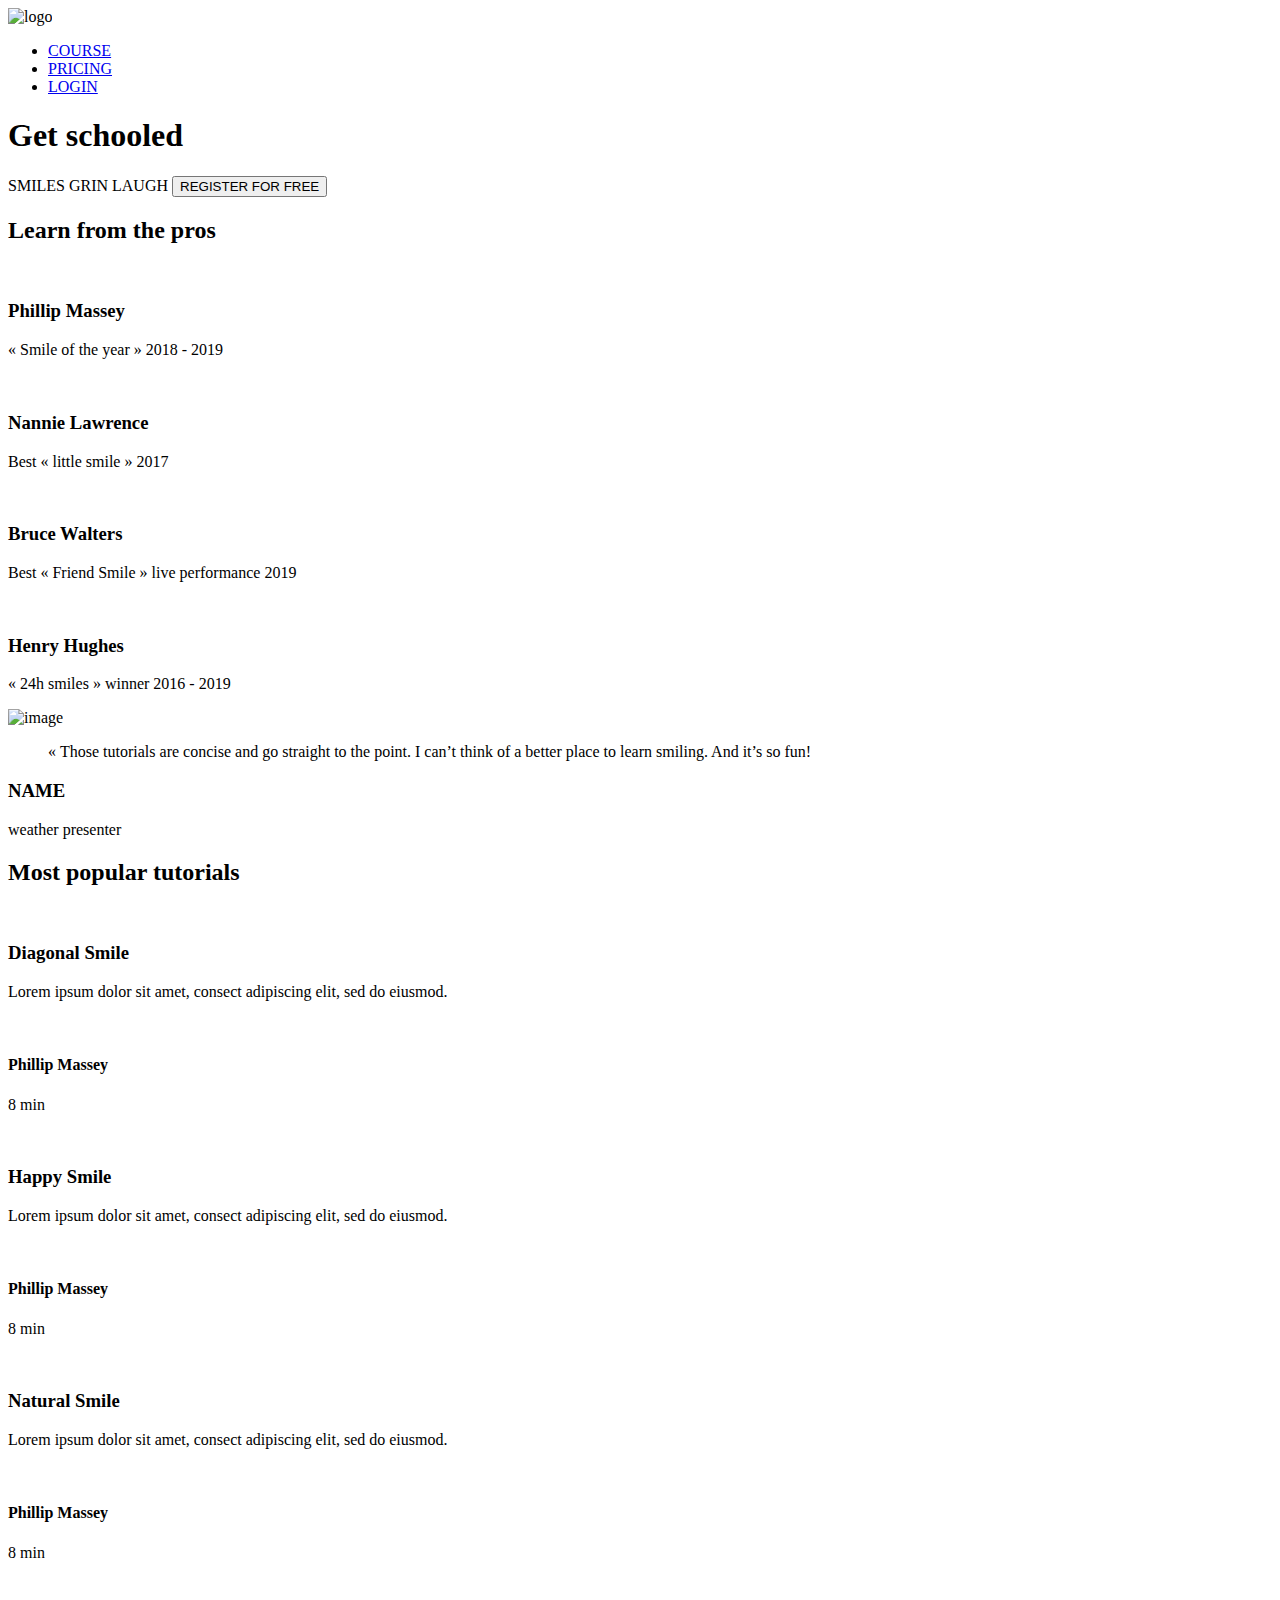
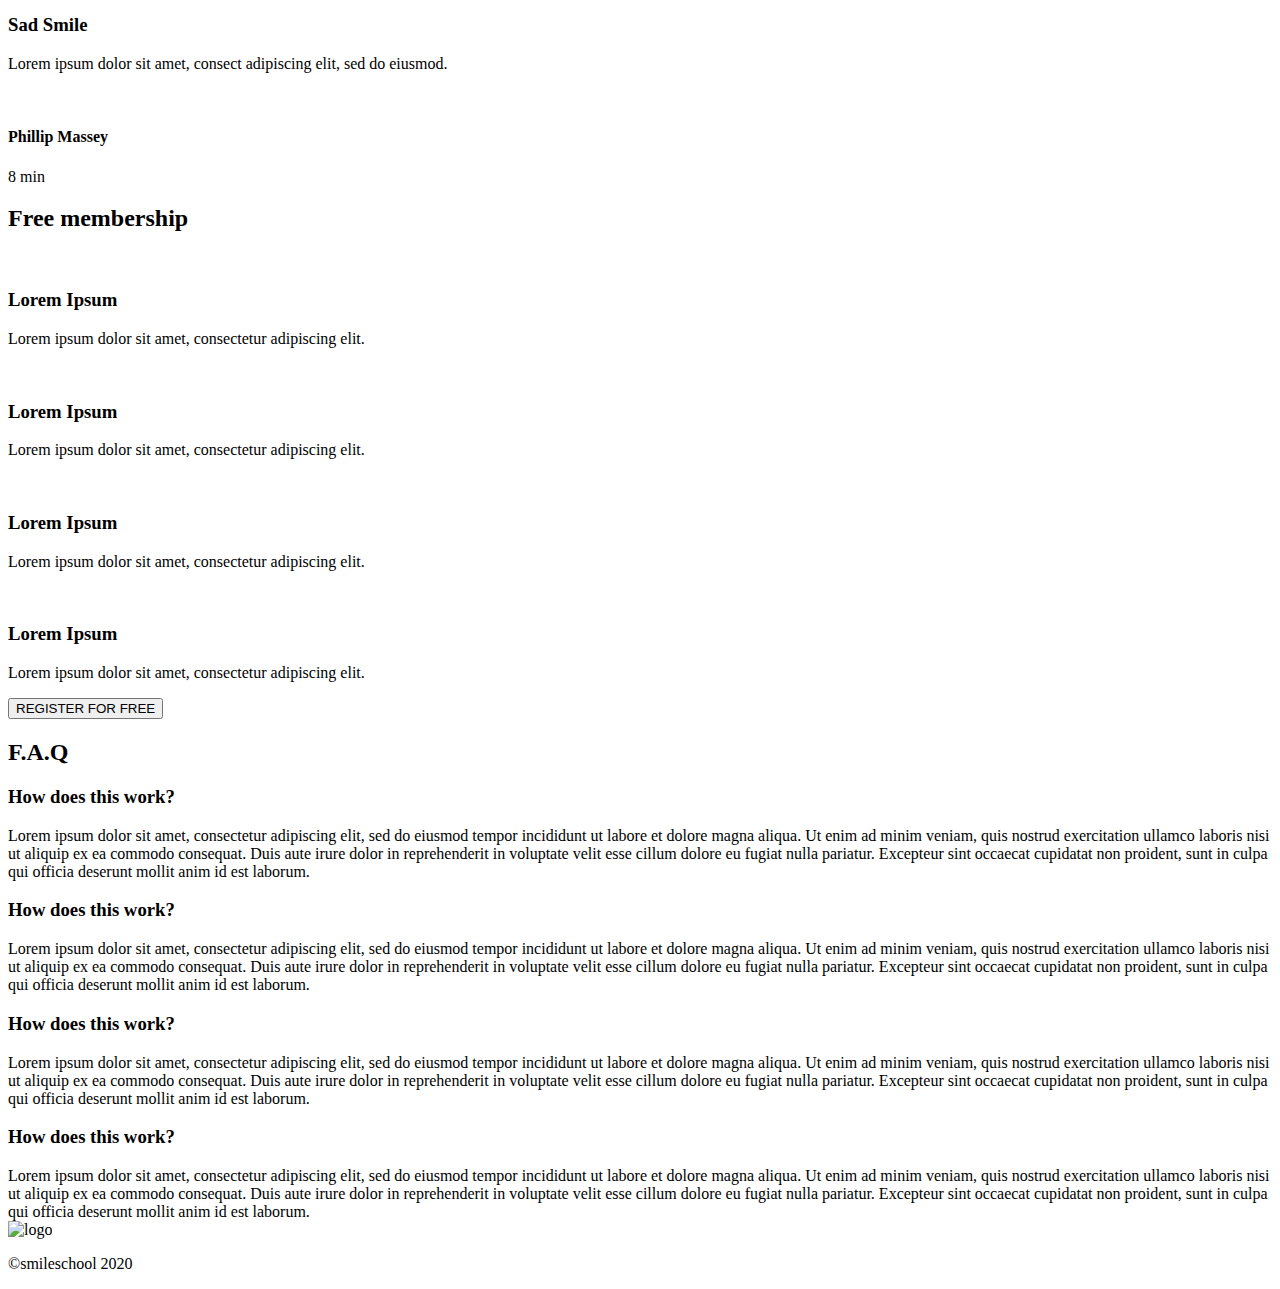
==== css_advanced/index.html @ 1ace17ad "my README.md file" ====
<!DOCTYPE html>
<html lang="en">
<head>
    <meta charset="UTF-8">
    <meta name="viewport" content="width=device-width, initial-scale=1.0">
    <script src="https://kit.fontawesome.com/4a2b055604.js" crossorigin="anonymous"></script>
    <title>Document</title>
</head>
<body>
    <header>
        <nav>
            <img src="https://fakeimg.pl/250x250?text=Sample+Logo" alt="logo">
          
            <ul>
                <li><a href="#">COURSE</a></li>
                <li><a href="#">PRICING</a></li>
                <li><a href="#">LOGIN</a></li>
            </ul>
        </nav>
        
    </header>
    <main>
        <section>
            <div>
                <h1>Get schooled</h1>
                <span>SMILES</span>
                <span>GRIN</span>
                <span>LAUGH</span>
                <button>REGISTER FOR FREE</button>
            </div>
            <div>
                <h2>Learn from the pros</h2>
                <div>
                    <div>
                        <img src="./images/1 (3).png" alt="">
                        <h3>Phillip Massey</h3>
                        <p>« Smile of the year » 2018 - 2019</p>
                    </div>
                    <div>
                        <img src="./images/6.png" alt="">
                        <h3>Nannie Lawrence</h3>
                        <p>Best « little smile » 2017</p>
                    </div>
                    <div>
                        <img src="./images/7.png" alt="">
                        <h3>Bruce Walters</h3>
                        <p>Best « Friend Smile » live performance 2019</p>
                    </div>
                    <div>
                        <img src="./images/8.png" alt="">
                        <h3>Henry Hughes</h3>
                        <p>« 24h smiles » winner 2016 - 2019</p>
                    </div>
                </div>
            </div>
        </section>
        <section>
            <div>
                <img src="./images/Bitmap.png" alt="image">
            </div>
            <div>
                <blockquote>« Those tutorials are concise and go straight to the point. I can’t think of a better place to learn smiling. And it’s so fun!</blockquote>
                <h3>NAME</h3>
                <P>weather presenter</P>
            </div>
        </section>
        <section>
            <h2>Most popular tutorials</h2>
            <div>
                <img src="./images/Bitmap (1).png" alt="">
                <h3>Diagonal Smile</h3>
                <p>Lorem ipsum dolor sit amet, consect adipiscing elit, sed do eiusmod.</p>
                <div>
                    <img src="./images/1 (3).png" alt="">
                    <h4>Phillip Massey</h4>
                </div>
                <div>
                    <div><i class="fa-solid fa-star"></i></div>
                    <div><i class="fa-solid fa-star"></i></div>
                    <div><i class="fa-solid fa-star"></i></div>
                    <div><i class="fa-solid fa-star"></i></div>
                    <div><i class="fa-solid fa-star"></i></div>
                </div>
                <p>8 min</p>
            </div>
            <div>
                <img src="./images/Bitmap (4).png" alt="">
                <h3>Happy Smile</h3>
                <p>Lorem ipsum dolor sit amet, consect adipiscing elit, sed do eiusmod.</p>
                <div>
                    <img src="./images/1 (3).png" alt="">
                    <h4>Phillip Massey</h4>
                </div>
                <div>
                    <div><i class="fa-solid fa-star"></i></div>
                    <div><i class="fa-solid fa-star"></i></div>
                    <div><i class="fa-solid fa-star"></i></div>
                    <div><i class="fa-solid fa-star"></i></div>
                    <div><i class="fa-solid fa-star"></i></div>
                </div>
                <p>8 min</p>
            </div>
            <div>
                <img src="./images/Bitmap (3).png" alt="">
                <h3>Natural Smile</h3>
                <p>Lorem ipsum dolor sit amet, consect adipiscing elit, sed do eiusmod.</p>
                <div>
                    <img src="./images/1 (3).png" alt="">
                    <h4>Phillip Massey</h4>
                </div>
                <div>
                    <div><i class="fa-solid fa-star"></i></div>
                    <div><i class="fa-solid fa-star"></i></div>
                    <div><i class="fa-solid fa-star"></i></div>
                    <div><i class="fa-solid fa-star"></i></div>
                    <div><i class="fa-solid fa-star"></i></div>
                </div>
                <p>8 min</p>
            </div>
            <div>
                <img src="./images/Bitmap (2).png" alt="">
                <h3>Sad Smile</h3>
                <p>Lorem ipsum dolor sit amet, consect adipiscing elit, sed do eiusmod.</p>
                <div>
                    <img src="./images/1 (3).png" alt="">
                    <h4>Phillip Massey</h4>
                </div>
                <div>
                    <div><i class="fa-solid fa-star"></i></div>
                    <div><i class="fa-solid fa-star"></i></div>
                    <div><i class="fa-solid fa-star"></i></div>
                    <div><i class="fa-solid fa-star"></i></div>
                    <div><i class="fa-solid fa-star"></i></div>
                </div>
                <p>8 min</p>
            </div>
        </section>
        <section>
            <h2>Free membership</h2>
            <div>
                <img src="./images/smile.svg" alt="">
                <h3>Lorem Ipsum</h3>
                <p>Lorem ipsum dolor sit amet, consectetur adipiscing elit.</p>
            </div>
            <div>
                <img src="./images/smile.svg" alt="">
                <h3>Lorem Ipsum</h3>
                <p>Lorem ipsum dolor sit amet, consectetur adipiscing elit.</p>
            </div>
            <div>
                <img src="./images/smile.svg" alt="">
                <h3>Lorem Ipsum</h3>
                <p>Lorem ipsum dolor sit amet, consectetur adipiscing elit.</p>
            </div>
            <div>
                <img src="./images/smile.svg" alt="">
                <h3>Lorem Ipsum</h3>
                <p>Lorem ipsum dolor sit amet, consectetur adipiscing elit.</p>
            </div>
            <button>REGISTER FOR FREE</button>
        </section>
        <section>
            <h2>F.A.Q</h2>
            <div>
                <div>
                    <div>
                        <h3>How does this work?</h3>
                    </div>
                    <div>
                        Lorem ipsum dolor sit amet, consectetur adipiscing elit, sed do eiusmod tempor incididunt ut labore et dolore magna aliqua. Ut enim ad minim veniam, quis nostrud exercitation ullamco laboris nisi ut aliquip ex ea commodo consequat. Duis aute irure dolor in reprehenderit in voluptate velit esse cillum dolore eu fugiat nulla pariatur. Excepteur sint occaecat cupidatat non proident, sunt in culpa qui officia deserunt mollit anim id est laborum.
                    </div>

                    <div>
                        <h3>How does this work?</h3>
                    </div>
                    <div>
                        Lorem ipsum dolor sit amet, consectetur adipiscing elit, sed do eiusmod tempor incididunt ut labore et dolore magna aliqua. Ut enim ad minim veniam, quis nostrud exercitation ullamco laboris nisi ut aliquip ex ea commodo consequat. Duis aute irure dolor in reprehenderit in voluptate velit esse cillum dolore eu fugiat nulla pariatur. Excepteur sint occaecat cupidatat non proident, sunt in culpa qui officia deserunt mollit anim id est laborum.
                    </div>
                </div>
                <div>
                    <div>
                        <h3>How does this work?</h3>
                    </div>
                    <div>
                        Lorem ipsum dolor sit amet, consectetur adipiscing elit, sed do eiusmod tempor incididunt ut labore et dolore magna aliqua. Ut enim ad minim veniam, quis nostrud exercitation ullamco laboris nisi ut aliquip ex ea commodo consequat. Duis aute irure dolor in reprehenderit in voluptate velit esse cillum dolore eu fugiat nulla pariatur. Excepteur sint occaecat cupidatat non proident, sunt in culpa qui officia deserunt mollit anim id est laborum.
                    </div>
                    <div>
                        <h3>How does this work?</h3>
                    </div>
                    <div>
                        Lorem ipsum dolor sit amet, consectetur adipiscing elit, sed do eiusmod tempor incididunt ut labore et dolore magna aliqua. Ut enim ad minim veniam, quis nostrud exercitation ullamco laboris nisi ut aliquip ex ea commodo consequat. Duis aute irure dolor in reprehenderit in voluptate velit esse cillum dolore eu fugiat nulla pariatur. Excepteur sint occaecat cupidatat non proident, sunt in culpa qui officia deserunt mollit anim id est laborum.
                    </div>
                </div>
            </div>
        </section>
    </main>
    <footer>
        <section>
            <div>
                <img src="https://fakeimg.pl/250x250?text=Sample+Logo" alt="logo">
                <div>
                    <i class="fa-brands fa-facebook"></i>
                    <i class="fa-brands fa-twitter"></i>
                    <i class="fa-brands fa-instagram"></i>
                </div>
            </div>
            <p>©smileschool 2020</p>
        </section>
    </footer>
</body>
</html>
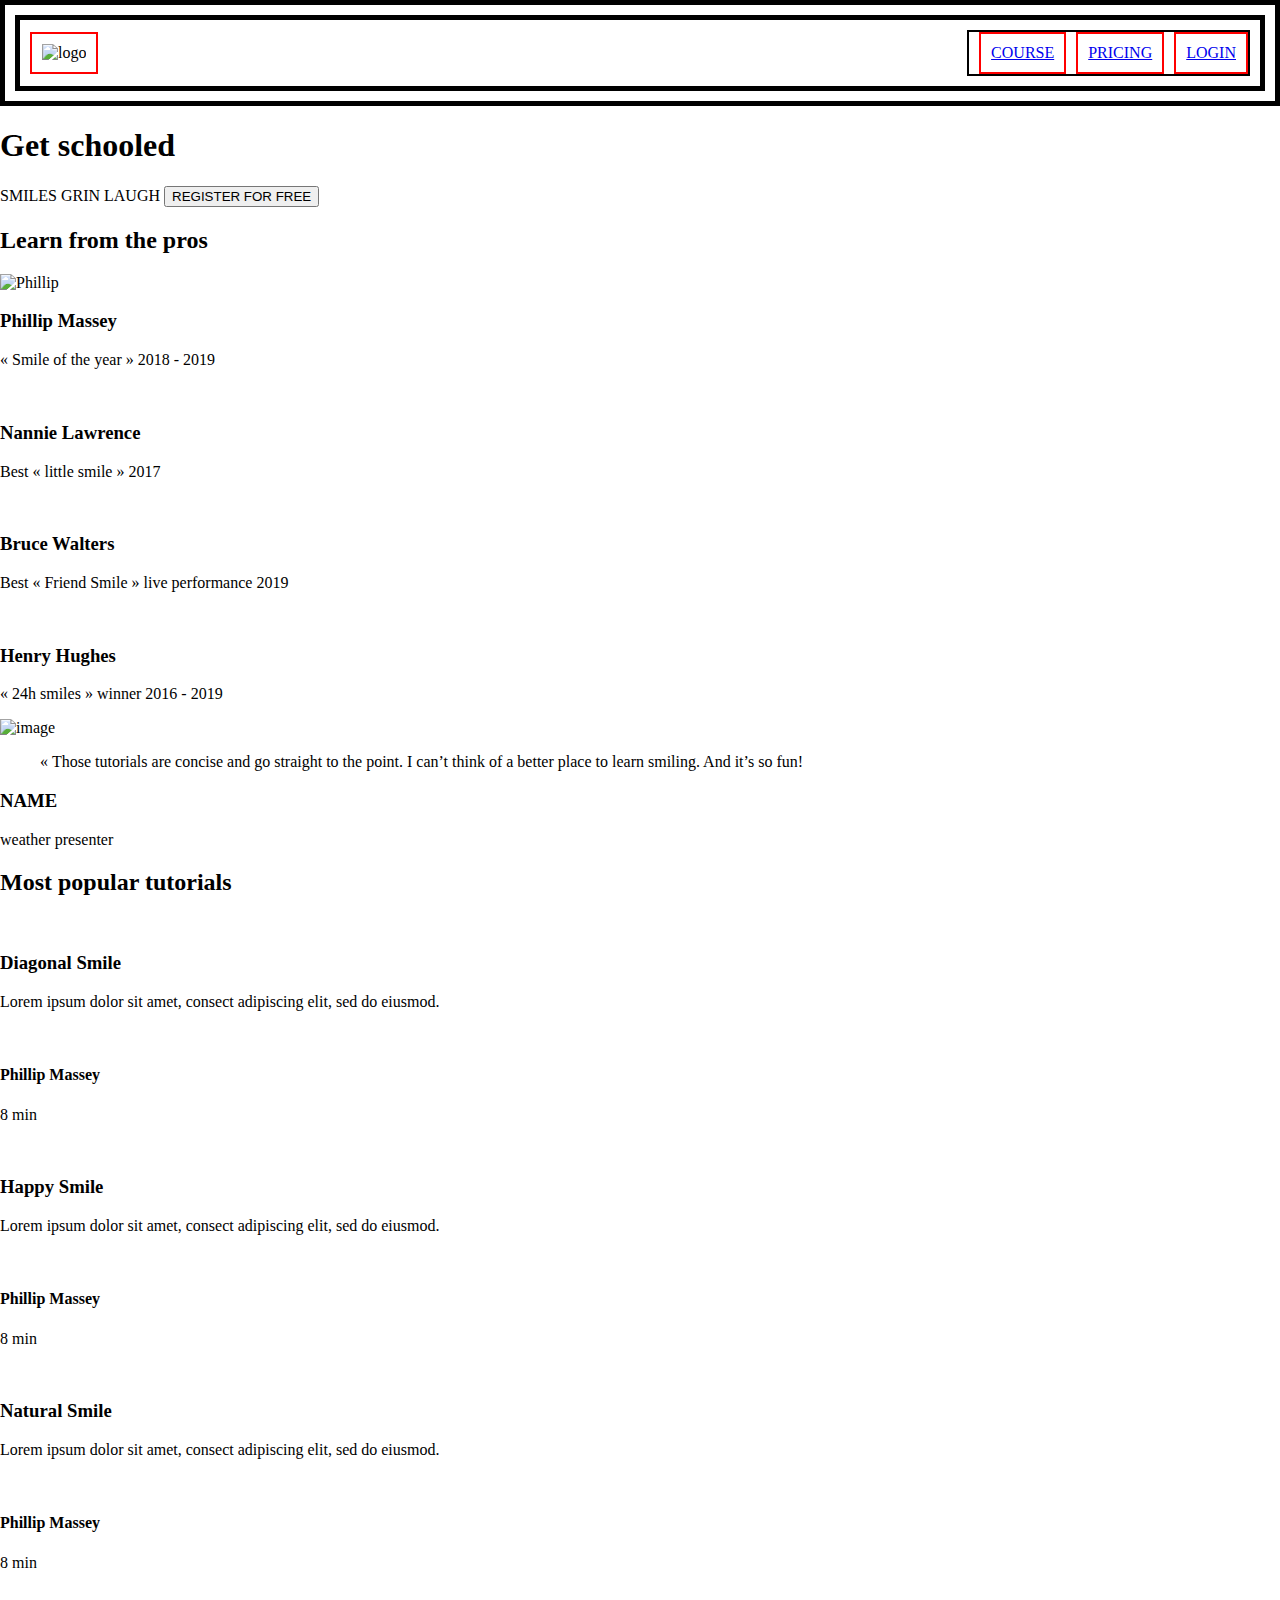
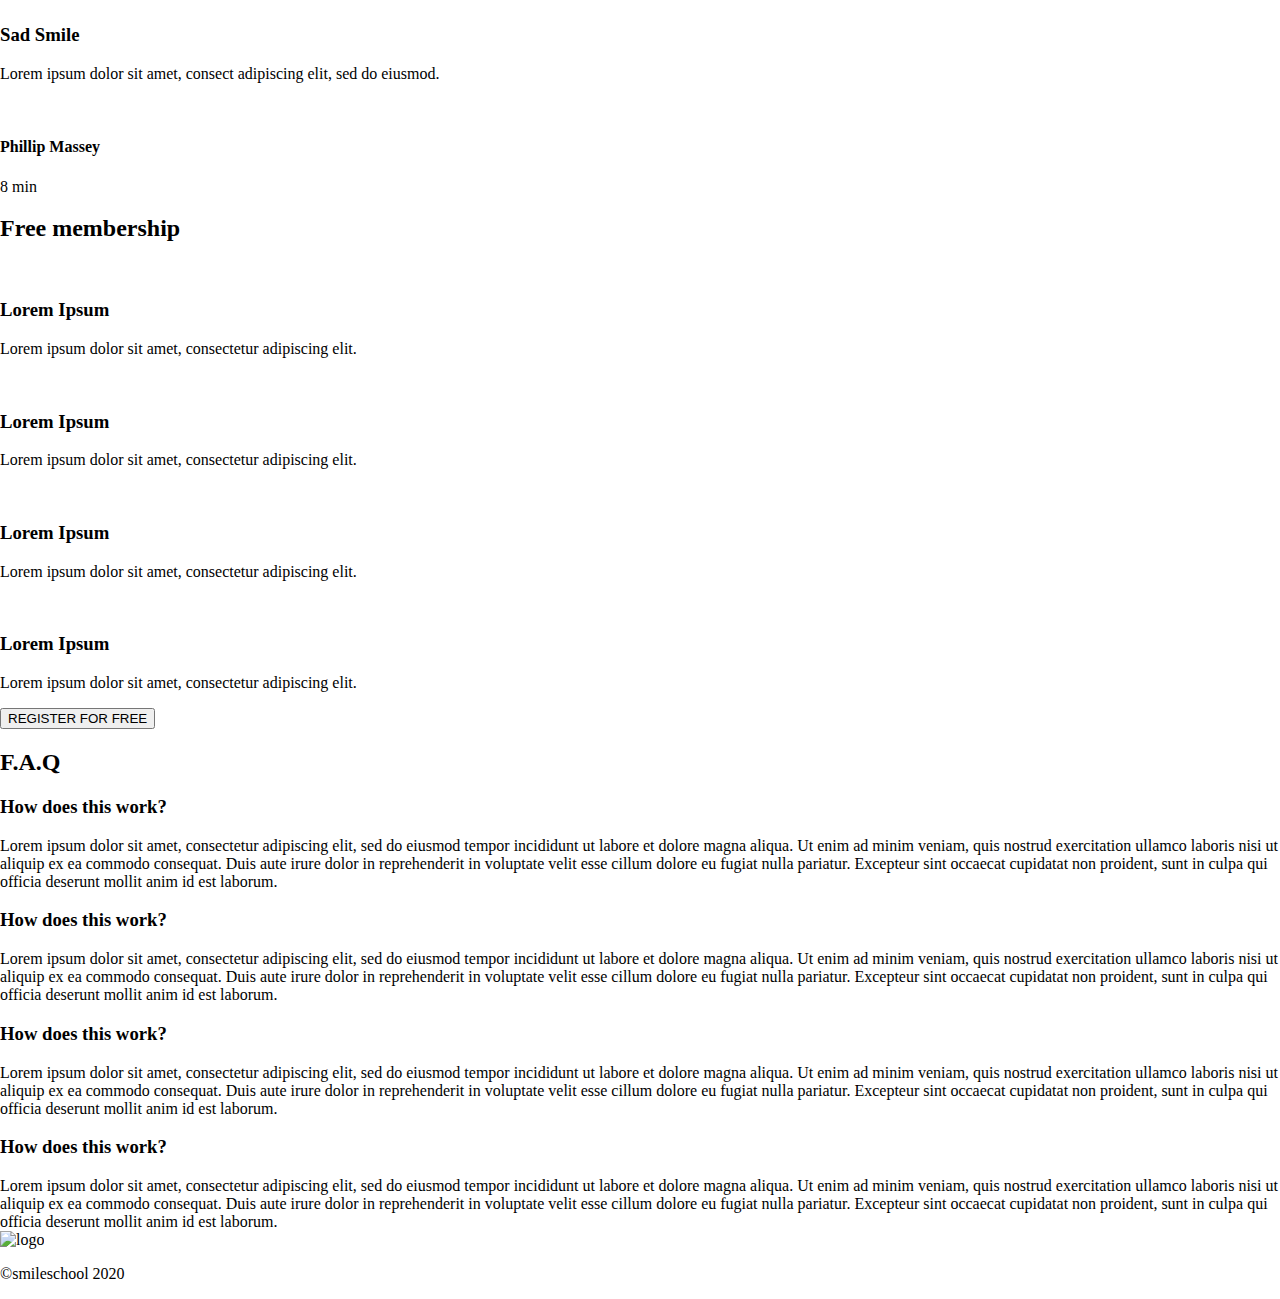
==== commit 07af5c09: "modified index.html" ====
--- a/css_advanced/index.html
+++ b/css_advanced/index.html
@@ -5,11 +5,12 @@
     <meta name="viewport" content="width=device-width, initial-scale=1.0">
     <script src="https://kit.fontawesome.com/4a2b055604.js" crossorigin="anonymous"></script>
     <title>Document</title>
+    <link rel="stylesheet" href="styles.css">
 </head>
 <body>
     <header>
         <nav>
-            <img src="https://fakeimg.pl/250x250?text=Sample+Logo" alt="logo">
+            <img src="logo.png" alt="logo">
           
             <ul>
                 <li><a href="#">COURSE</a></li>
@@ -32,7 +33,7 @@
                 <h2>Learn from the pros</h2>
                 <div>
                     <div>
-                        <img src="./images/1 (3).png" alt="">
+                        <img src="3.png" alt="Phillip">
                         <h3>Phillip Massey</h3>
                         <p>« Smile of the year » 2018 - 2019</p>
                     </div>
--- a/css_advanced/styles.css
+++ b/css_advanced/styles.css
@@ -0,0 +1,38 @@
+body {
+    margin: 0;
+    padding: 0;
+    box-sizing: border-box;
+}
+
+header {
+    border: 5px solid black;
+    padding: 10px;
+}
+
+nav {
+    display: flex;
+    justify-content: space-between;
+    align-items: center;
+    border: 5px solid black;
+    padding: 10px;
+}
+
+nav img {
+    border: 2px solid red;
+    padding: 10px;
+    margin-right: 20px;
+}
+
+nav ul {
+    display: flex;
+    list-style-type: none;
+    margin: 0;
+    padding: 0;
+    border: 2px solid black;
+}
+
+nav ul li {
+    margin-left: 10px;
+    padding: 10px;
+    border: 2px solid red;
+}
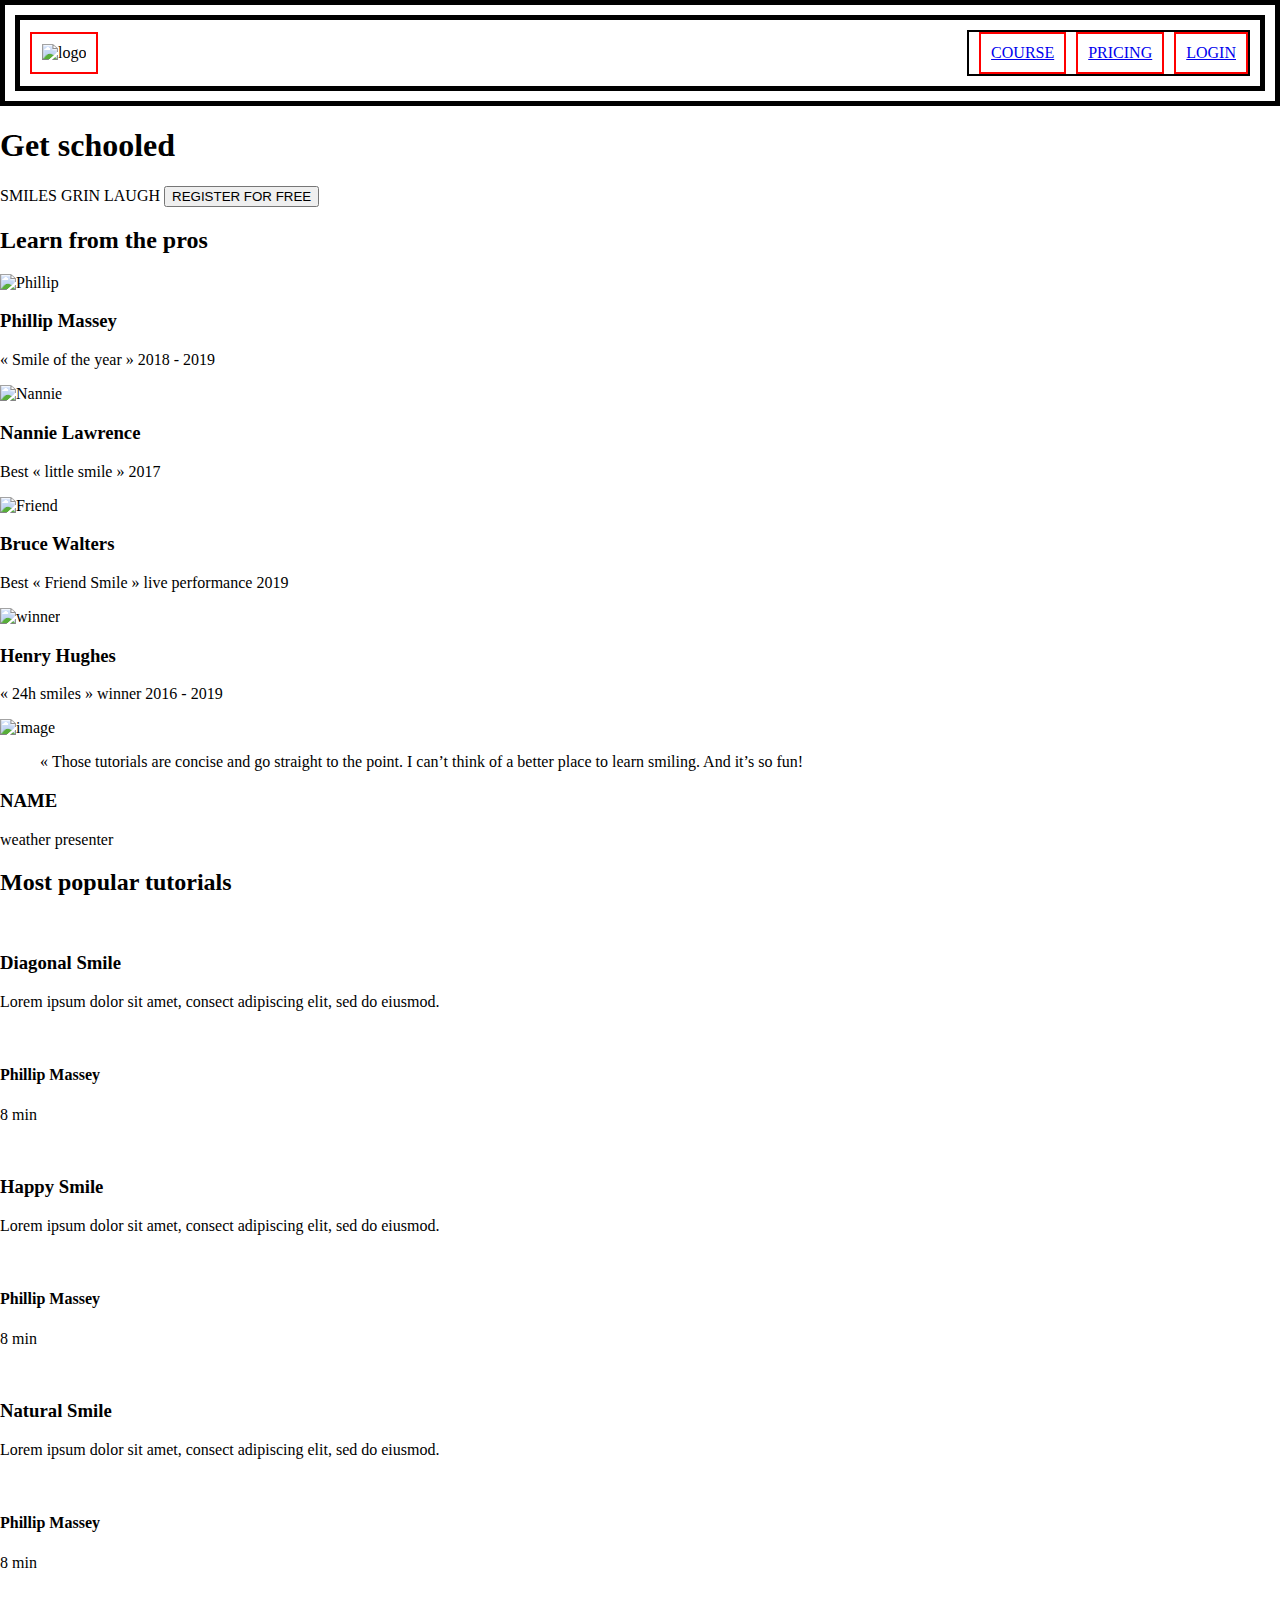
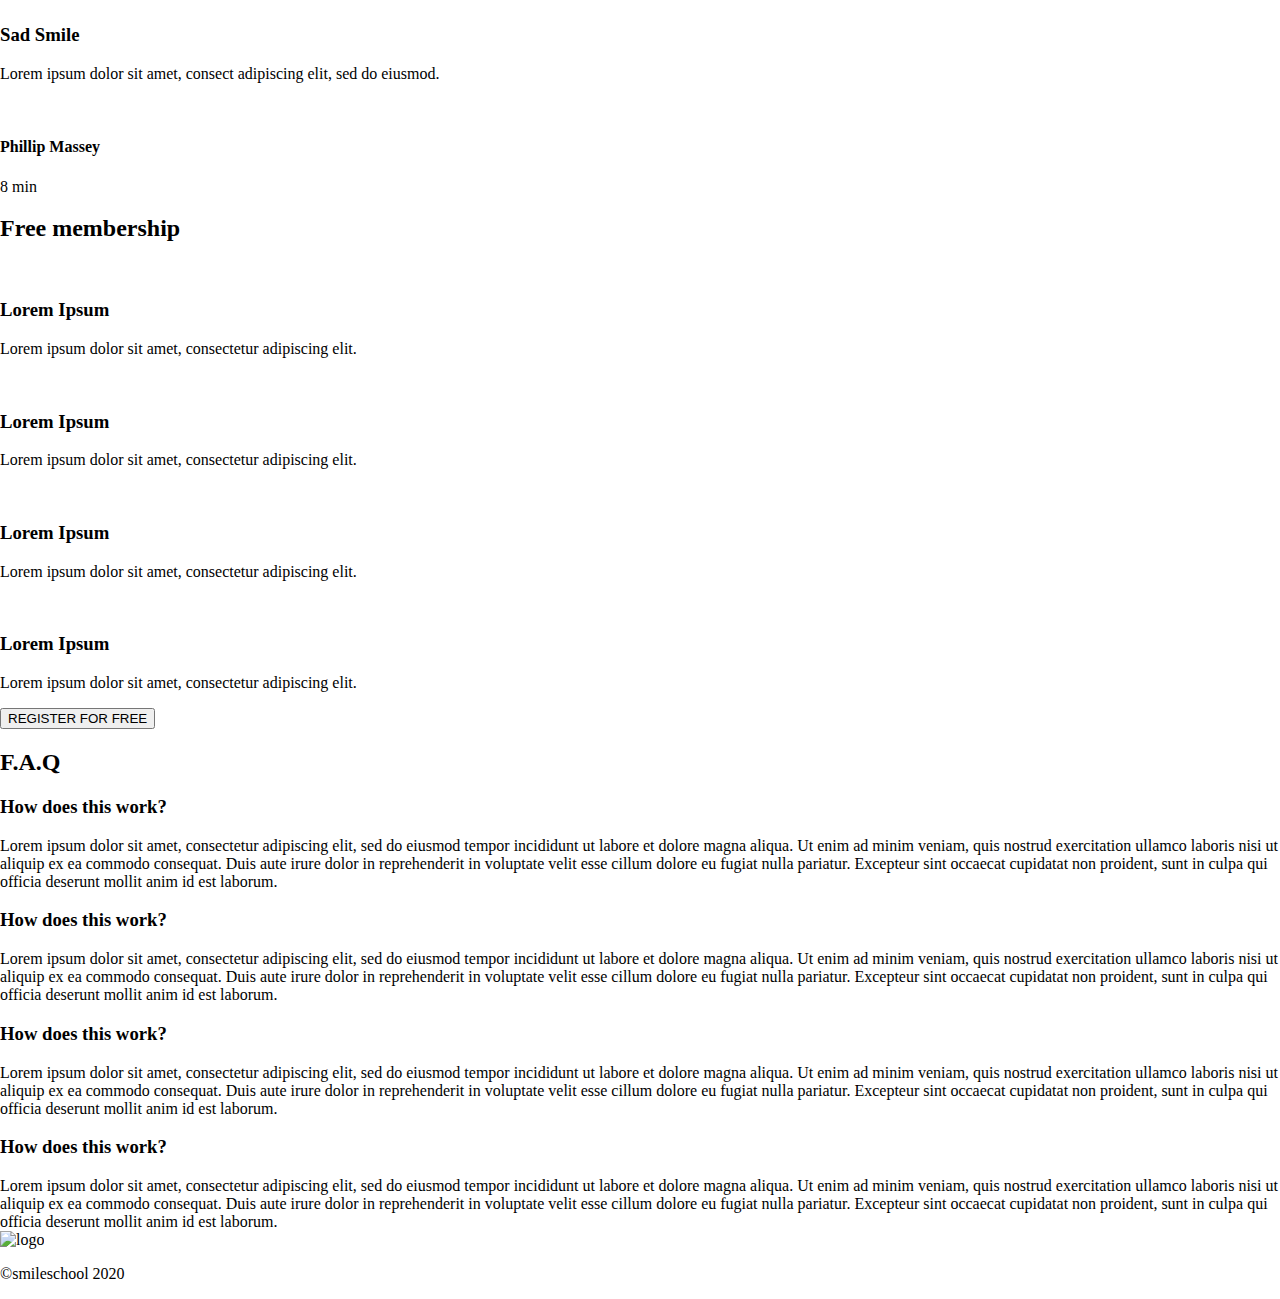
==== commit 212fcff4: "modified css qoute section" ====
--- a/css_advanced/index.html
+++ b/css_advanced/index.html
@@ -38,17 +38,17 @@
                         <p>« Smile of the year » 2018 - 2019</p>
                     </div>
                     <div>
-                        <img src="./images/6.png" alt="">
+                        <img src="6.png" alt="Nannie">
                         <h3>Nannie Lawrence</h3>
                         <p>Best « little smile » 2017</p>
                     </div>
                     <div>
-                        <img src="./images/7.png" alt="">
+                        <img src="7.png" alt="Friend">
                         <h3>Bruce Walters</h3>
                         <p>Best « Friend Smile » live performance 2019</p>
                     </div>
                     <div>
-                        <img src="./images/8.png" alt="">
+                        <img src="8.png" alt="winner">
                         <h3>Henry Hughes</h3>
                         <p>« 24h smiles » winner 2016 - 2019</p>
                     </div>
--- a/css_advanced/styles.css
+++ b/css_advanced/styles.css
@@ -36,3 +36,39 @@
     padding: 10px;
     border: 2px solid red;
 }
+/* Quote Section */
+.quote-section {
+    display: flex;
+    padding: 1em;
+    border: 1px solid #ccc;
+    margin: 1em;
+    align-items: flex-start;
+}
+
+.quote-image {
+    margin-right: 1em;
+}
+
+.quote-content {
+    display: flex;
+    flex-direction: column;
+    justify-content: center;
+}
+
+.quote-content blockquote {
+    margin: 0;
+    padding: 0;
+    font-style: italic;
+    color: #333;
+}
+
+.quote-content h3 {
+    margin: 0.5em 0 0;
+    padding: 0;
+}
+
+.quote-content p {
+    margin: 0.25em 0 0;
+    padding: 0;
+    color: #666;
+}
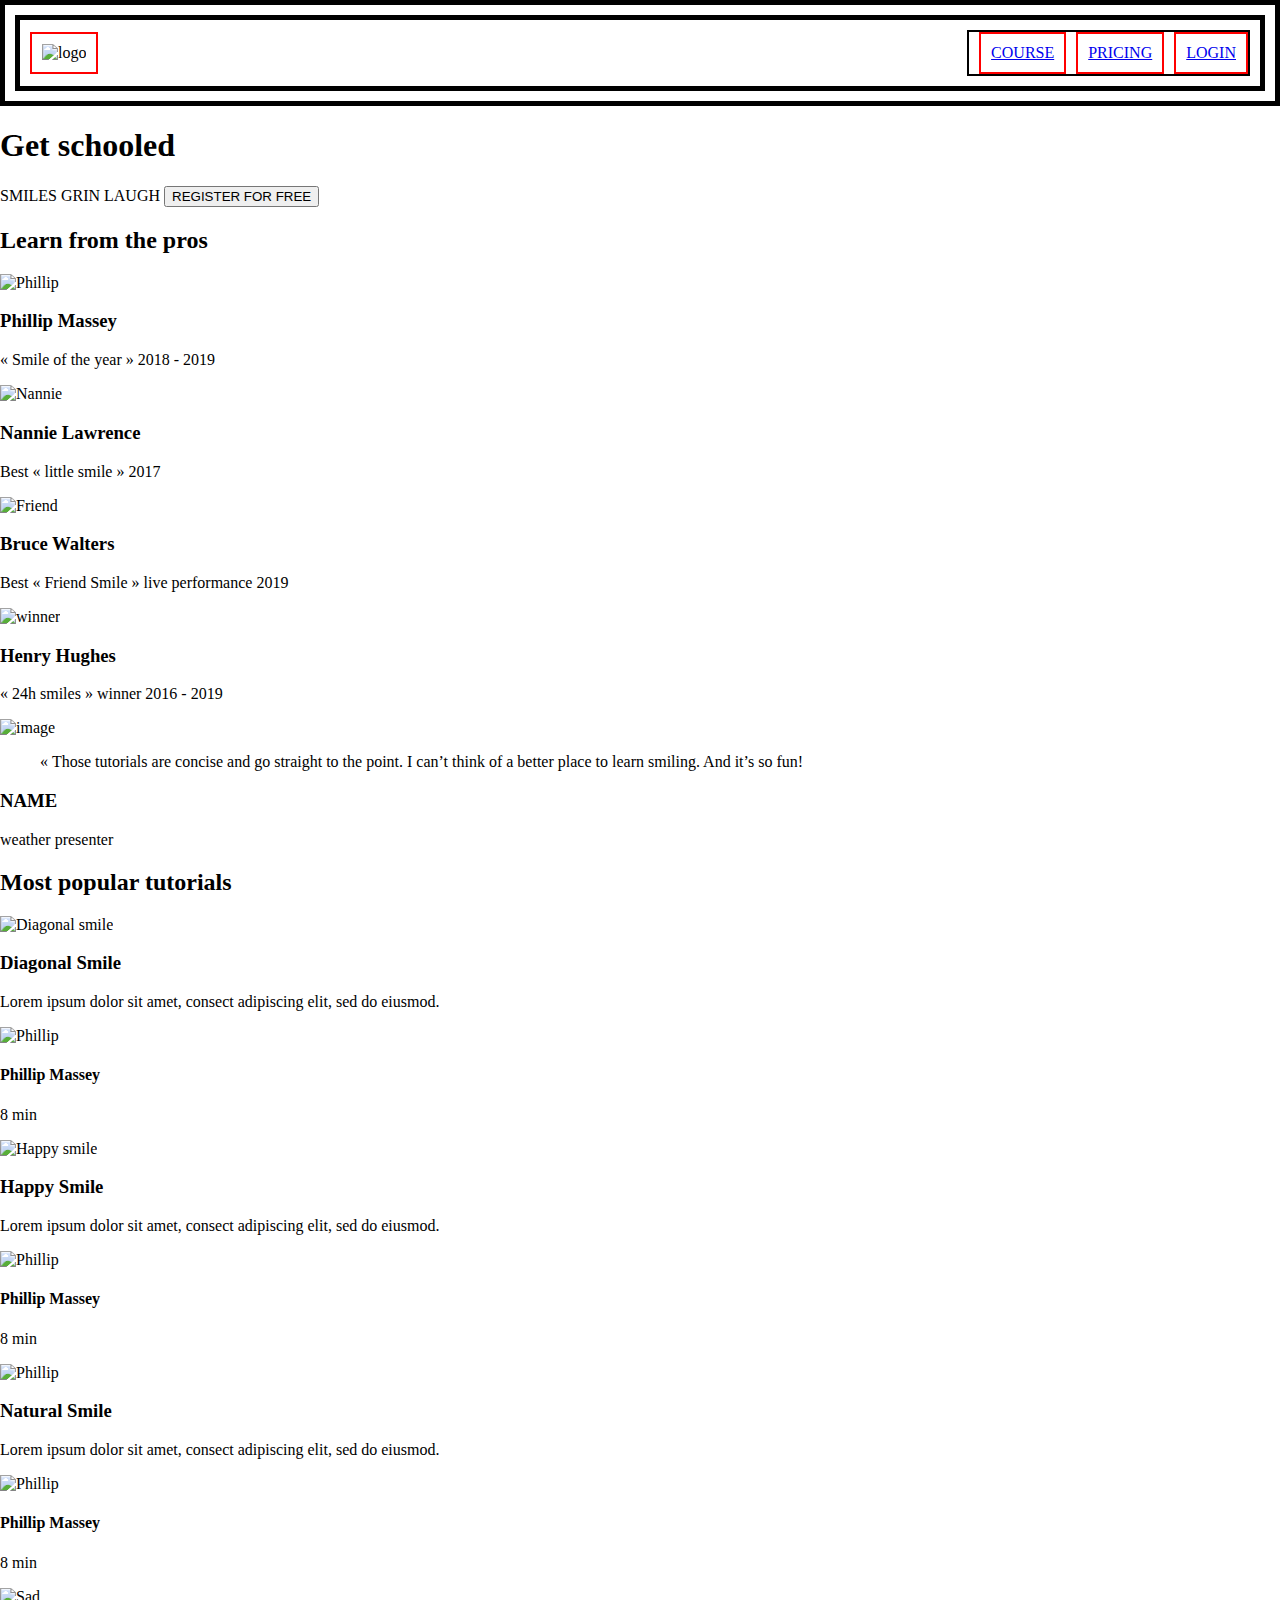
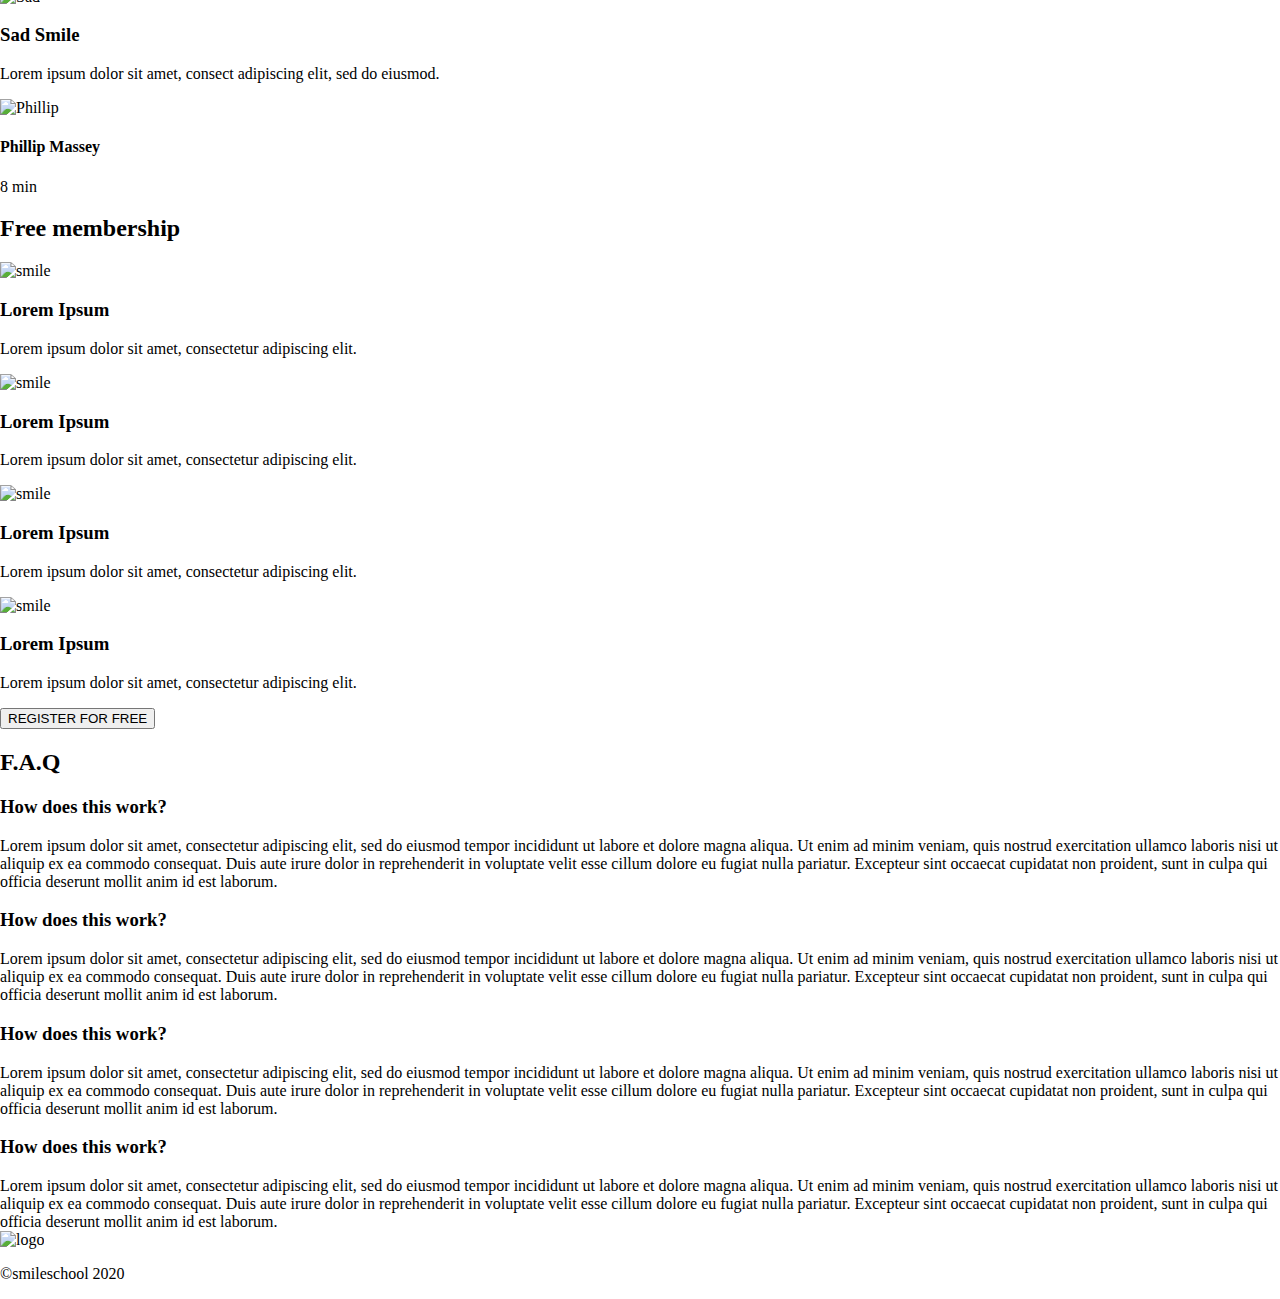
==== commit f9300781: "modified css video section block" ====
--- a/css_advanced/index.html
+++ b/css_advanced/index.html
@@ -68,62 +68,62 @@
         <section>
             <h2>Most popular tutorials</h2>
             <div>
-                <img src="./images/Bitmap (1).png" alt="">
+                <img src="1.png" alt="Diagonal smile">
                 <h3>Diagonal Smile</h3>
                 <p>Lorem ipsum dolor sit amet, consect adipiscing elit, sed do eiusmod.</p>
                 <div>
-                    <img src="./images/1 (3).png" alt="">
-                    <h4>Phillip Massey</h4>
-                </div>
-                <div>
-                    <div><i class="fa-solid fa-star"></i></div>
-                    <div><i class="fa-solid fa-star"></i></div>
-                    <div><i class="fa-solid fa-star"></i></div>
-                    <div><i class="fa-solid fa-star"></i></div>
-                    <div><i class="fa-solid fa-star"></i></div>
-                </div>
-                <p>8 min</p>
-            </div>
-            <div>
-                <img src="./images/Bitmap (4).png" alt="">
+                    <img src="3.png" alt="Phillip">
+                    <h4>Phillip Massey</h4>
+                </div>
+                <div>
+                    <div><i class="fa-solid fa-star"></i></div>
+                    <div><i class="fa-solid fa-star"></i></div>
+                    <div><i class="fa-solid fa-star"></i></div>
+                    <div><i class="fa-solid fa-star"></i></div>
+                    <div><i class="fa-solid fa-star"></i></div>
+                </div>
+                <p>8 min</p>
+            </div>
+            <div>
+                <img src="4.png" alt="Happy smile">
                 <h3>Happy Smile</h3>
                 <p>Lorem ipsum dolor sit amet, consect adipiscing elit, sed do eiusmod.</p>
                 <div>
-                    <img src="./images/1 (3).png" alt="">
-                    <h4>Phillip Massey</h4>
-                </div>
-                <div>
-                    <div><i class="fa-solid fa-star"></i></div>
-                    <div><i class="fa-solid fa-star"></i></div>
-                    <div><i class="fa-solid fa-star"></i></div>
-                    <div><i class="fa-solid fa-star"></i></div>
-                    <div><i class="fa-solid fa-star"></i></div>
-                </div>
-                <p>8 min</p>
-            </div>
-            <div>
-                <img src="./images/Bitmap (3).png" alt="">
+                    <img src="3.png" alt="Phillip">
+                    <h4>Phillip Massey</h4>
+                </div>
+                <div>
+                    <div><i class="fa-solid fa-star"></i></div>
+                    <div><i class="fa-solid fa-star"></i></div>
+                    <div><i class="fa-solid fa-star"></i></div>
+                    <div><i class="fa-solid fa-star"></i></div>
+                    <div><i class="fa-solid fa-star"></i></div>
+                </div>
+                <p>8 min</p>
+            </div>
+            <div>
+                <img src="3.png" alt="Phillip">
                 <h3>Natural Smile</h3>
                 <p>Lorem ipsum dolor sit amet, consect adipiscing elit, sed do eiusmod.</p>
                 <div>
-                    <img src="./images/1 (3).png" alt="">
-                    <h4>Phillip Massey</h4>
-                </div>
-                <div>
-                    <div><i class="fa-solid fa-star"></i></div>
-                    <div><i class="fa-solid fa-star"></i></div>
-                    <div><i class="fa-solid fa-star"></i></div>
-                    <div><i class="fa-solid fa-star"></i></div>
-                    <div><i class="fa-solid fa-star"></i></div>
-                </div>
-                <p>8 min</p>
-            </div>
-            <div>
-                <img src="./images/Bitmap (2).png" alt="">
+                    <img src="3.png" alt="Phillip">
+                    <h4>Phillip Massey</h4>
+                </div>
+                <div>
+                    <div><i class="fa-solid fa-star"></i></div>
+                    <div><i class="fa-solid fa-star"></i></div>
+                    <div><i class="fa-solid fa-star"></i></div>
+                    <div><i class="fa-solid fa-star"></i></div>
+                    <div><i class="fa-solid fa-star"></i></div>
+                </div>
+                <p>8 min</p>
+            </div>
+            <div>
+                <img src="2.png" alt="Sad">
                 <h3>Sad Smile</h3>
                 <p>Lorem ipsum dolor sit amet, consect adipiscing elit, sed do eiusmod.</p>
                 <div>
-                    <img src="./images/1 (3).png" alt="">
+                    <img src="3.png" alt="Phillip">
                     <h4>Phillip Massey</h4>
                 </div>
                 <div>
@@ -139,22 +139,22 @@
         <section>
             <h2>Free membership</h2>
             <div>
-                <img src="./images/smile.svg" alt="">
-                <h3>Lorem Ipsum</h3>
-                <p>Lorem ipsum dolor sit amet, consectetur adipiscing elit.</p>
-            </div>
-            <div>
-                <img src="./images/smile.svg" alt="">
-                <h3>Lorem Ipsum</h3>
-                <p>Lorem ipsum dolor sit amet, consectetur adipiscing elit.</p>
-            </div>
-            <div>
-                <img src="./images/smile.svg" alt="">
-                <h3>Lorem Ipsum</h3>
-                <p>Lorem ipsum dolor sit amet, consectetur adipiscing elit.</p>
-            </div>
-            <div>
-                <img src="./images/smile.svg" alt="">
+                <img src="smile.png" alt="smile">
+                <h3>Lorem Ipsum</h3>
+                <p>Lorem ipsum dolor sit amet, consectetur adipiscing elit.</p>
+            </div>
+            <div>
+                <img src="smile.png" alt="smile">
+                <h3>Lorem Ipsum</h3>
+                <p>Lorem ipsum dolor sit amet, consectetur adipiscing elit.</p>
+            </div>
+            <div>
+                <img src="smile.png" alt="smile">
+                <h3>Lorem Ipsum</h3>
+                <p>Lorem ipsum dolor sit amet, consectetur adipiscing elit.</p>
+            </div>
+            <div>
+                <img src="smile.png" alt="smile">
                 <h3>Lorem Ipsum</h3>
                 <p>Lorem ipsum dolor sit amet, consectetur adipiscing elit.</p>
             </div>
@@ -198,7 +198,7 @@
     <footer>
         <section>
             <div>
-                <img src="https://fakeimg.pl/250x250?text=Sample+Logo" alt="logo">
+                <img src="logo.png" alt="logo">
                 <div>
                     <i class="fa-brands fa-facebook"></i>
                     <i class="fa-brands fa-twitter"></i>
--- a/css_advanced/styles.css
+++ b/css_advanced/styles.css
@@ -72,3 +72,78 @@
     padding: 0;
     color: #666;
 }
+/* Video Section */
+.video-section {
+    padding: 1em;
+    border: 1px solid #ccc;
+    margin: 1em;
+}
+
+.video-section h2 {
+    text-align: center;
+    margin-bottom: 1em;
+}
+
+.video-block {
+    border: 1px solid #ccc;
+    padding: 1em;
+    margin-bottom: 1em;
+}
+
+.video-block img {
+    width: 100%;
+    height: auto;
+}
+
+.video-block h3 {
+    margin: 0.5em 0;
+}
+
+.video-block p {
+    margin: 0.5em 0;
+}
+
+.video-block .author {
+    display: flex;
+    align-items: center;
+    margin: 0.5em 0;
+}
+
+.video-block .author img {
+    width: 40px;
+    height: 40px;
+    border-radius: 50%;
+    margin-right: 0.5em;
+}
+
+.video-block .rating {
+    display: flex;
+    margin: 0.5em 0;
+}
+
+.video-block .rating div {
+    margin-right: 0.25em;
+}
+
+.video-block .rating div i {
+    color: gold;
+}
+
+.video-block p:last-of-type {
+    margin-top: 0.5em;
+    font-weight: bold;
+}
+
+/* Adjust for responsive design */
+@media (min-width: 768px) {
+    .video-section {
+        display: flex;
+        flex-wrap: wrap;
+        justify-content: space-between;
+    }
+
+    .video-block {
+        flex: 1 1 calc(25% - 1em);
+        margin: 0.5em;
+    }
+}
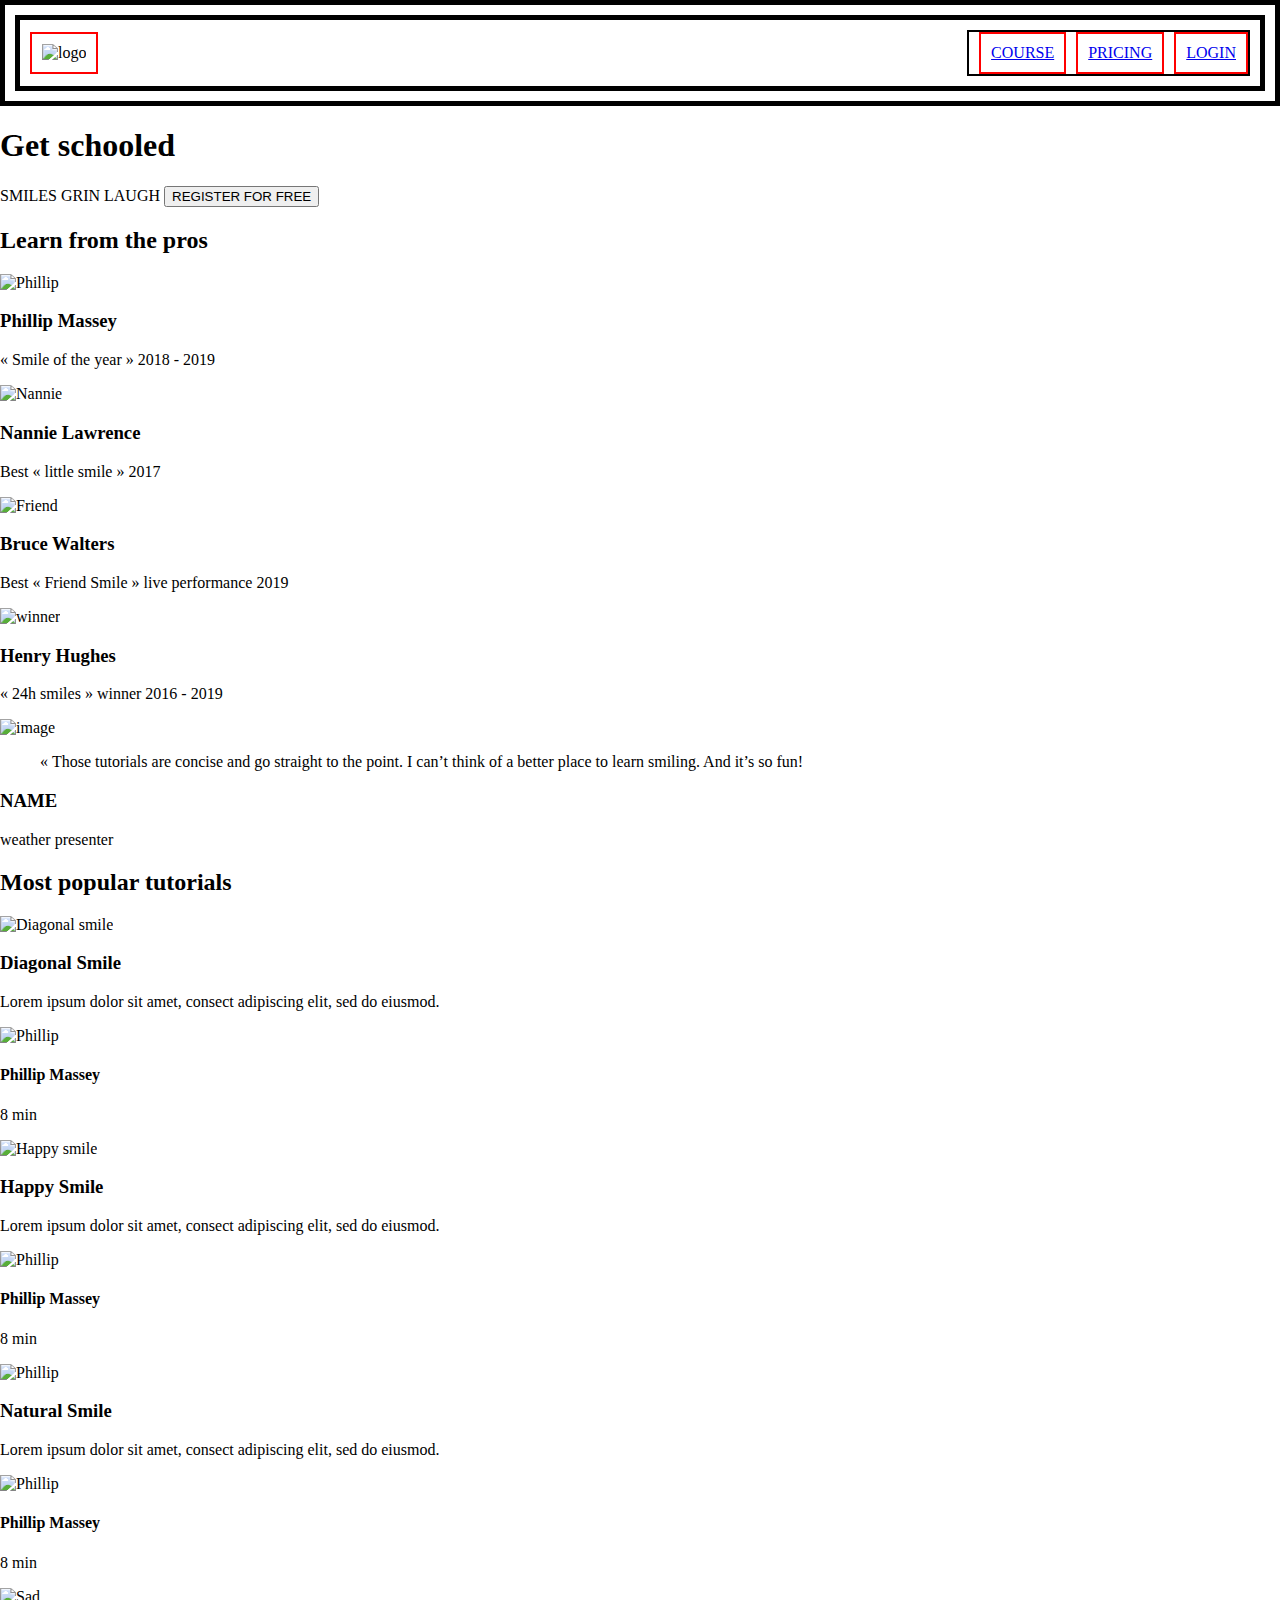
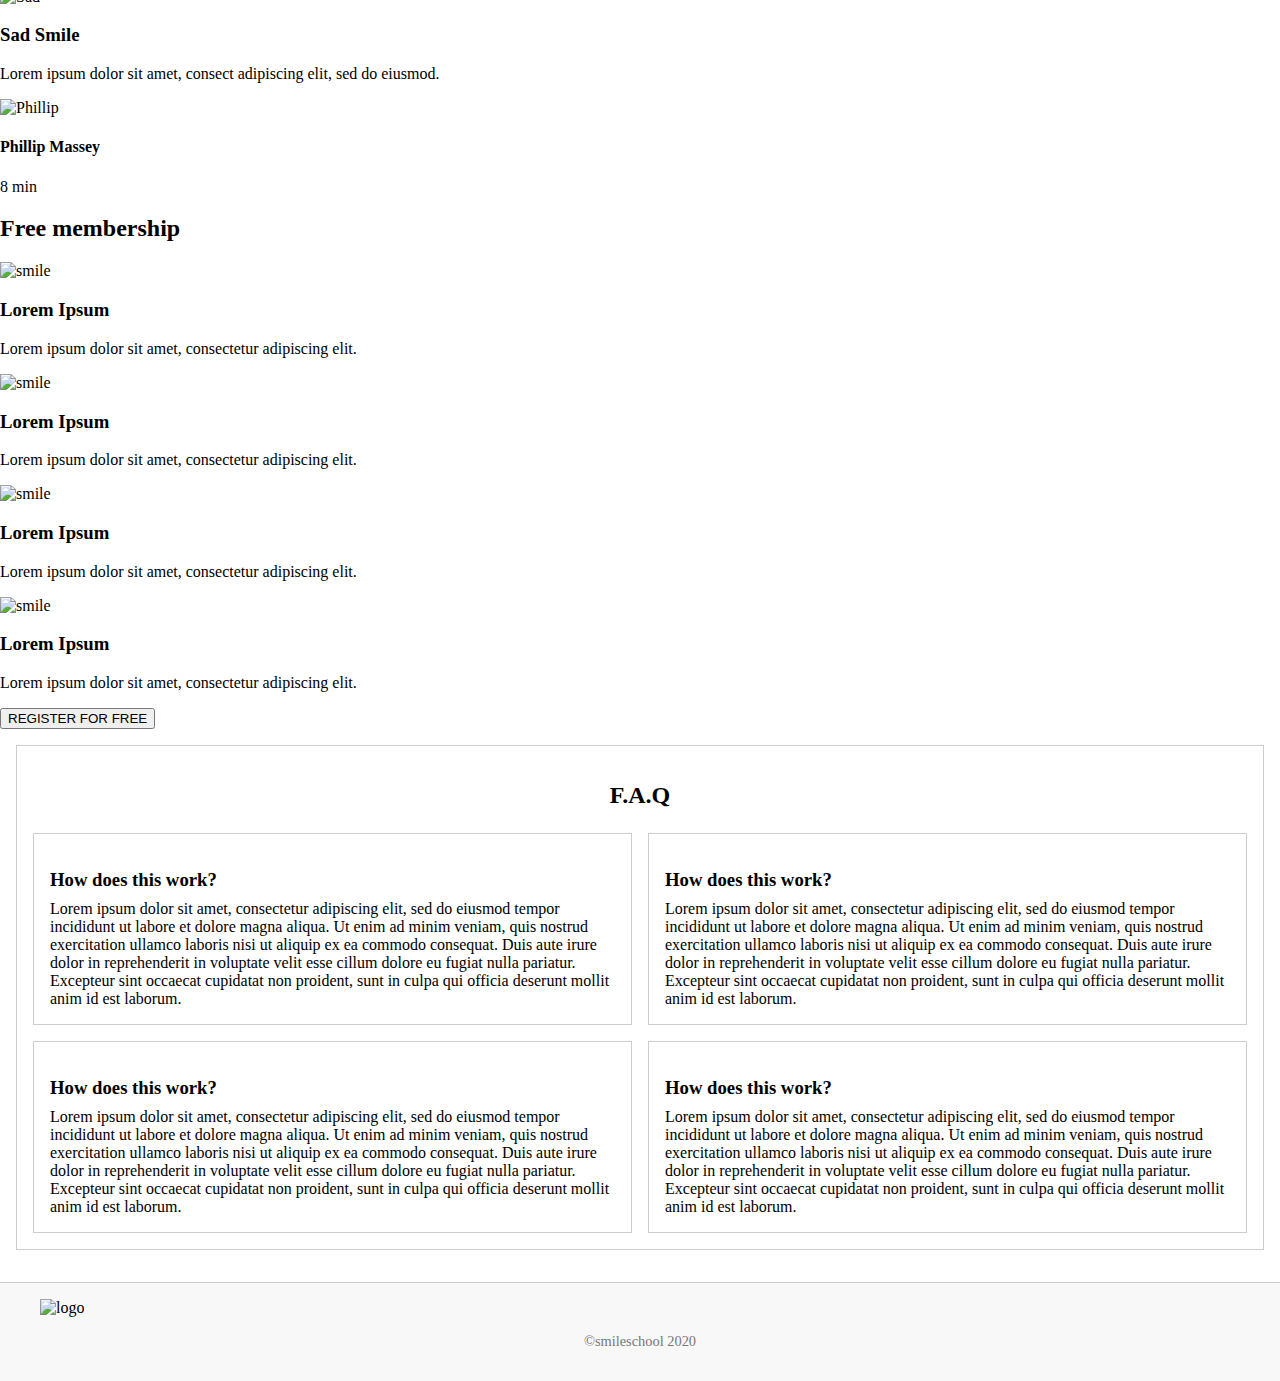
==== commit 9af5901d: "modified footer" ====
--- a/css_advanced/index.html
+++ b/css_advanced/index.html
@@ -160,53 +160,45 @@
             </div>
             <button>REGISTER FOR FREE</button>
         </section>
-        <section>
+        <section class="faq-section">
             <h2>F.A.Q</h2>
-            <div>
-                <div>
-                    <div>
-                        <h3>How does this work?</h3>
-                    </div>
-                    <div>
-                        Lorem ipsum dolor sit amet, consectetur adipiscing elit, sed do eiusmod tempor incididunt ut labore et dolore magna aliqua. Ut enim ad minim veniam, quis nostrud exercitation ullamco laboris nisi ut aliquip ex ea commodo consequat. Duis aute irure dolor in reprehenderit in voluptate velit esse cillum dolore eu fugiat nulla pariatur. Excepteur sint occaecat cupidatat non proident, sunt in culpa qui officia deserunt mollit anim id est laborum.
-                    </div>
-
-                    <div>
-                        <h3>How does this work?</h3>
-                    </div>
-                    <div>
-                        Lorem ipsum dolor sit amet, consectetur adipiscing elit, sed do eiusmod tempor incididunt ut labore et dolore magna aliqua. Ut enim ad minim veniam, quis nostrud exercitation ullamco laboris nisi ut aliquip ex ea commodo consequat. Duis aute irure dolor in reprehenderit in voluptate velit esse cillum dolore eu fugiat nulla pariatur. Excepteur sint occaecat cupidatat non proident, sunt in culpa qui officia deserunt mollit anim id est laborum.
-                    </div>
-                </div>
-                <div>
-                    <div>
-                        <h3>How does this work?</h3>
-                    </div>
-                    <div>
-                        Lorem ipsum dolor sit amet, consectetur adipiscing elit, sed do eiusmod tempor incididunt ut labore et dolore magna aliqua. Ut enim ad minim veniam, quis nostrud exercitation ullamco laboris nisi ut aliquip ex ea commodo consequat. Duis aute irure dolor in reprehenderit in voluptate velit esse cillum dolore eu fugiat nulla pariatur. Excepteur sint occaecat cupidatat non proident, sunt in culpa qui officia deserunt mollit anim id est laborum.
-                    </div>
-                    <div>
-                        <h3>How does this work?</h3>
-                    </div>
-                    <div>
-                        Lorem ipsum dolor sit amet, consectetur adipiscing elit, sed do eiusmod tempor incididunt ut labore et dolore magna aliqua. Ut enim ad minim veniam, quis nostrud exercitation ullamco laboris nisi ut aliquip ex ea commodo consequat. Duis aute irure dolor in reprehenderit in voluptate velit esse cillum dolore eu fugiat nulla pariatur. Excepteur sint occaecat cupidatat non proident, sunt in culpa qui officia deserunt mollit anim id est laborum.
-                    </div>
-                </div>
-            </div>
-        </section>
+            <div class="faq-rows">
+                <div class="faq-row">
+                    <div class="faq-item">
+                        <h3>How does this work?</h3>
+                        <p>Lorem ipsum dolor sit amet, consectetur adipiscing elit, sed do eiusmod tempor incididunt ut labore et dolore magna aliqua. Ut enim ad minim veniam, quis nostrud exercitation ullamco laboris nisi ut aliquip ex ea commodo consequat. Duis aute irure dolor in reprehenderit in voluptate velit esse cillum dolore eu fugiat nulla pariatur. Excepteur sint occaecat cupidatat non proident, sunt in culpa qui officia deserunt mollit anim id est laborum.</p>
+                    </div>
+                    <div class="faq-item">
+                        <h3>How does this work?</h3>
+                        <p>Lorem ipsum dolor sit amet, consectetur adipiscing elit, sed do eiusmod tempor incididunt ut labore et dolore magna aliqua. Ut enim ad minim veniam, quis nostrud exercitation ullamco laboris nisi ut aliquip ex ea commodo consequat. Duis aute irure dolor in reprehenderit in voluptate velit esse cillum dolore eu fugiat nulla pariatur. Excepteur sint occaecat cupidatat non proident, sunt in culpa qui officia deserunt mollit anim id est laborum.</p>
+                    </div>
+                </div>
+                <div class="faq-row">
+                    <div class="faq-item">
+                        <h3>How does this work?</h3>
+                        <p>Lorem ipsum dolor sit amet, consectetur adipiscing elit, sed do eiusmod tempor incididunt ut labore et dolore magna aliqua. Ut enim ad minim veniam, quis nostrud exercitation ullamco laboris nisi ut aliquip ex ea commodo consequat. Duis aute irure dolor in reprehenderit in voluptate velit esse cillum dolore eu fugiat nulla pariatur. Excepteur sint occaecat cupidatat non proident, sunt in culpa qui officia deserunt mollit anim id est laborum.</p>
+                    </div>
+                    <div class="faq-item">
+                        <h3>How does this work?</h3>
+                        <p>Lorem ipsum dolor sit amet, consectetur adipiscing elit, sed do eiusmod tempor incididunt ut labore et dolore magna aliqua. Ut enim ad minim veniam, quis nostrud exercitation ullamco laboris nisi ut aliquip ex ea commodo consequat. Duis aute irure dolor in reprehenderit in voluptate velit esse cillum dolore eu fugiat nulla pariatur. Excepteur sint occaecat cupidatat non proident, sunt in culpa qui officia deserunt mollit anim id est laborum.</p>
+                    </div>
+                </div>
+            </div>
+        </section>
+        
     </main>
-    <footer>
-        <section>
-            <div>
-                <img src="logo.png" alt="logo">
-                <div>
-                    <i class="fa-brands fa-facebook"></i>
-                    <i class="fa-brands fa-twitter"></i>
-                    <i class="fa-brands fa-instagram"></i>
+    <footer class="footer">
+        <div class="footer-container">
+            <div class="footer-row">
+                <img src="logo.png" alt="logo" class="footer-logo">
+                <div class="footer-social">
+                    <a href="#"><i class="fa-brands fa-facebook"></i></a>
+                    <a href="#"><i class="fa-brands fa-twitter"></i></a>
+                    <a href="#"><i class="fa-brands fa-instagram"></i></a>
                 </div>
             </div>
             <p>©smileschool 2020</p>
-        </section>
+        </div>
     </footer>
 </body>
 </html>--- a/css_advanced/styles.css
+++ b/css_advanced/styles.css
@@ -147,3 +147,158 @@
         margin: 0.5em;
     }
 }
+/* Membership Section */
+.membership-section {
+    padding: 1em;
+    border: 1px solid #ccc;
+    margin: 1em;
+    text-align: center;
+}
+
+.membership-section h2 {
+    margin-bottom: 1em;
+}
+
+.membership-blocks {
+    display: flex;
+    flex-wrap: wrap;
+    justify-content: space-between;
+    margin-bottom: 1em;
+}
+
+.membership-block {
+    border: 1px solid #ccc;
+    padding: 1em;
+    margin: 0.5em;
+    flex: 1 1 calc(25% - 1em);
+    box-sizing: border-box;
+}
+
+.membership-block img {
+    width: 100%;
+    height: auto;
+    margin-bottom: 0.5em;
+}
+
+.membership-block h3 {
+    margin: 0.5em 0;
+}
+
+.membership-block p {
+    margin: 0.5em 0;
+}
+
+.membership-section button {
+    padding: 0.5em 1em;
+    font-size: 1em;
+    cursor: pointer;
+    border: none;
+    background-color: #ff7f50;
+    color: #fff;
+    border-radius: 0.25em;
+}
+
+/* Adjust for responsive design */
+@media (min-width: 768px) {
+    .membership-block {
+        flex: 1 1 calc(20% - 1em);
+    }
+}
+/* FAQ Section */
+.faq-section {
+    padding: 1em;
+    border: 1px solid #ccc;
+    margin: 1em;
+}
+
+.faq-section h2 {
+    text-align: center;
+    margin-bottom: 1em;
+}
+
+.faq-rows {
+    display: flex;
+    flex-direction: column;
+    gap: 1em;
+}
+
+.faq-row {
+    display: flex;
+    gap: 1em;
+}
+
+.faq-item {
+    border: 1px solid #ccc;
+    padding: 1em;
+    flex: 1;
+    box-sizing: border-box;
+}
+
+.faq-item h3 {
+    margin-bottom: 0.5em;
+}
+
+.faq-item p {
+    margin: 0;
+}
+
+/* Adjust for responsive design */
+@media (max-width: 768px) {
+    .faq-row {
+        flex-direction: column;
+    }
+}
+/* Footer */
+.footer {
+    background-color: #f8f8f8;
+    padding: 1em 0;
+    border-top: 1px solid #ccc;
+    margin-top: 2em;
+}
+
+.footer-container {
+    max-width: 1200px;
+    margin: 0 auto;
+    padding: 0 1em;
+    text-align: center;
+}
+
+.footer-row {
+    display: flex;
+    flex-direction: column;
+    align-items: center;
+    gap: 1em;
+    margin-bottom: 1em;
+}
+
+.footer-logo {
+    max-width: 150px;
+}
+
+.footer-social {
+    display: flex;
+    gap: 1em;
+}
+
+.footer-social a {
+    color: inherit;
+    text-decoration: none;
+    font-size: 1.5em;
+}
+
+.footer p {
+    font-size: 0.9em;
+    color: #777;
+}
+
+/* Adjust for responsive design */
+@media (min-width: 768px) {
+    .footer-row {
+        flex-direction: row;
+        justify-content: space-between;
+    }
+
+    .footer-social {
+        justify-content: center;
+    }
+}
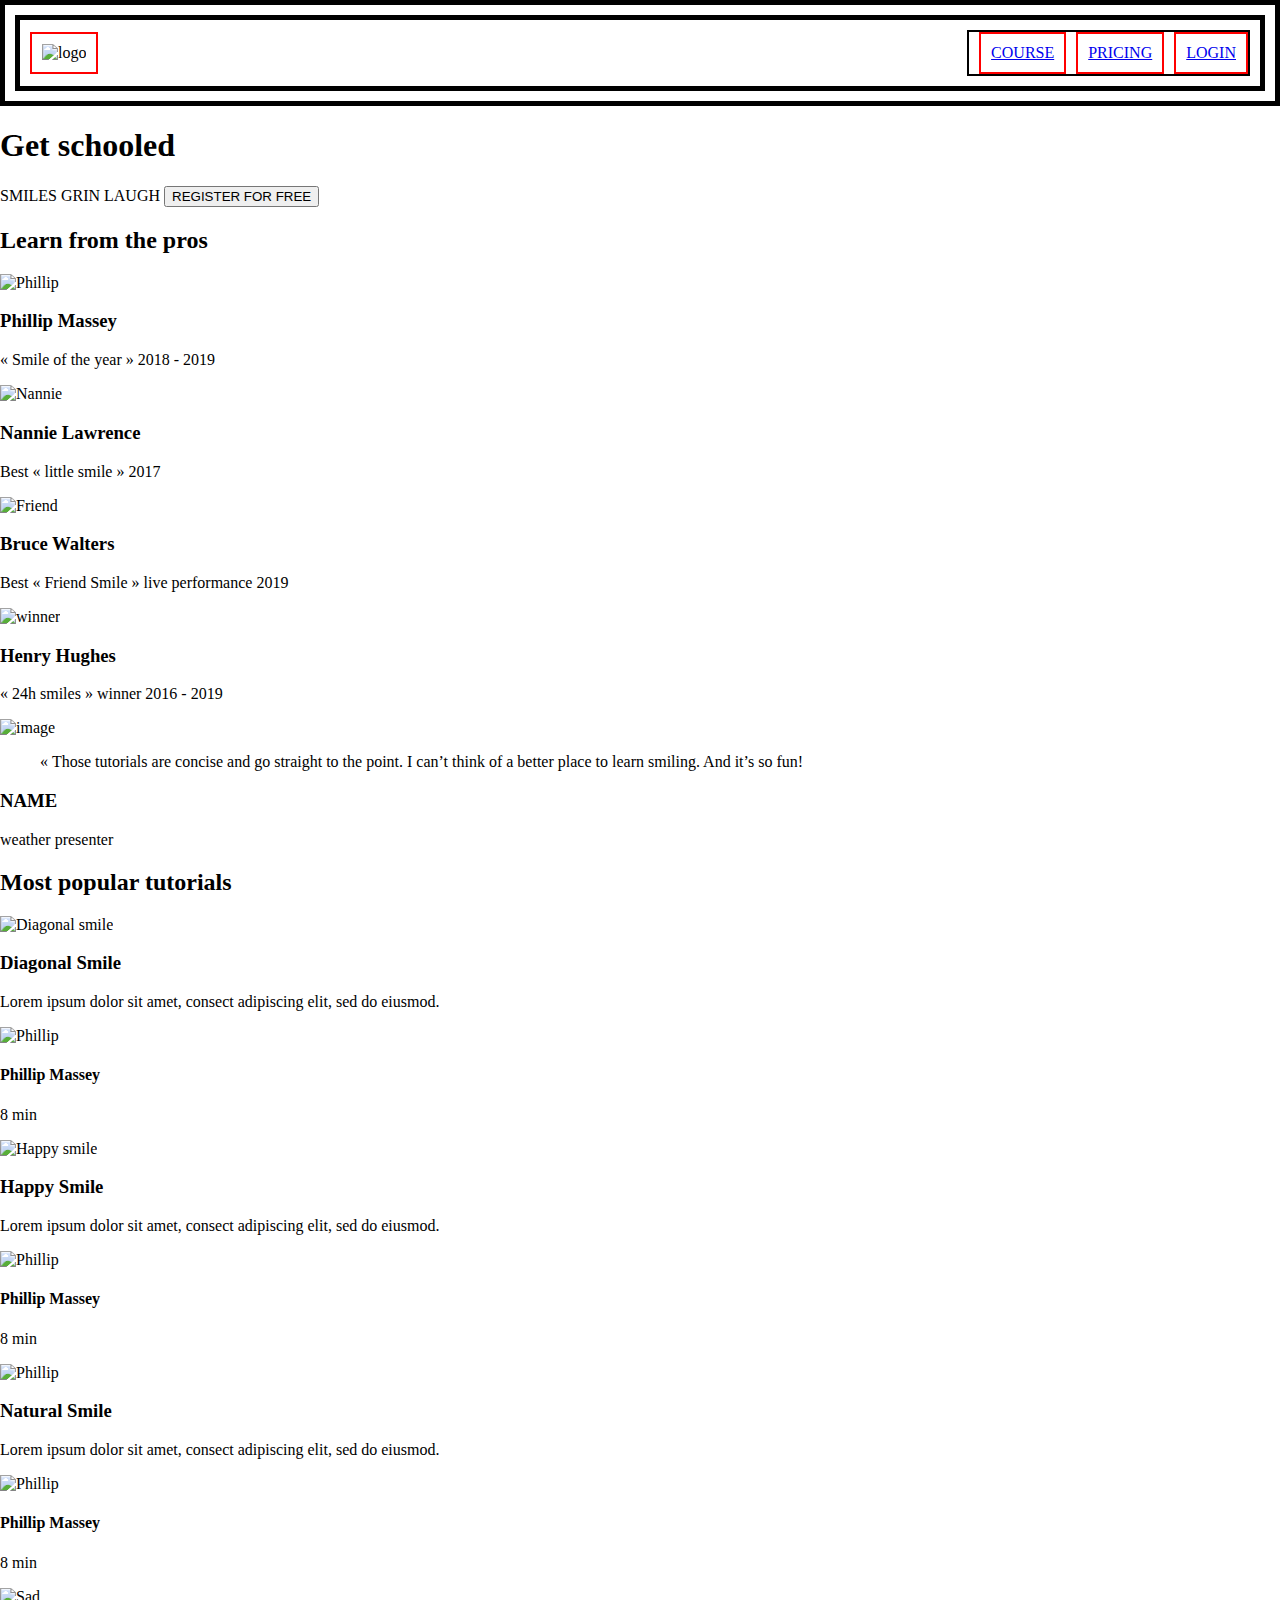
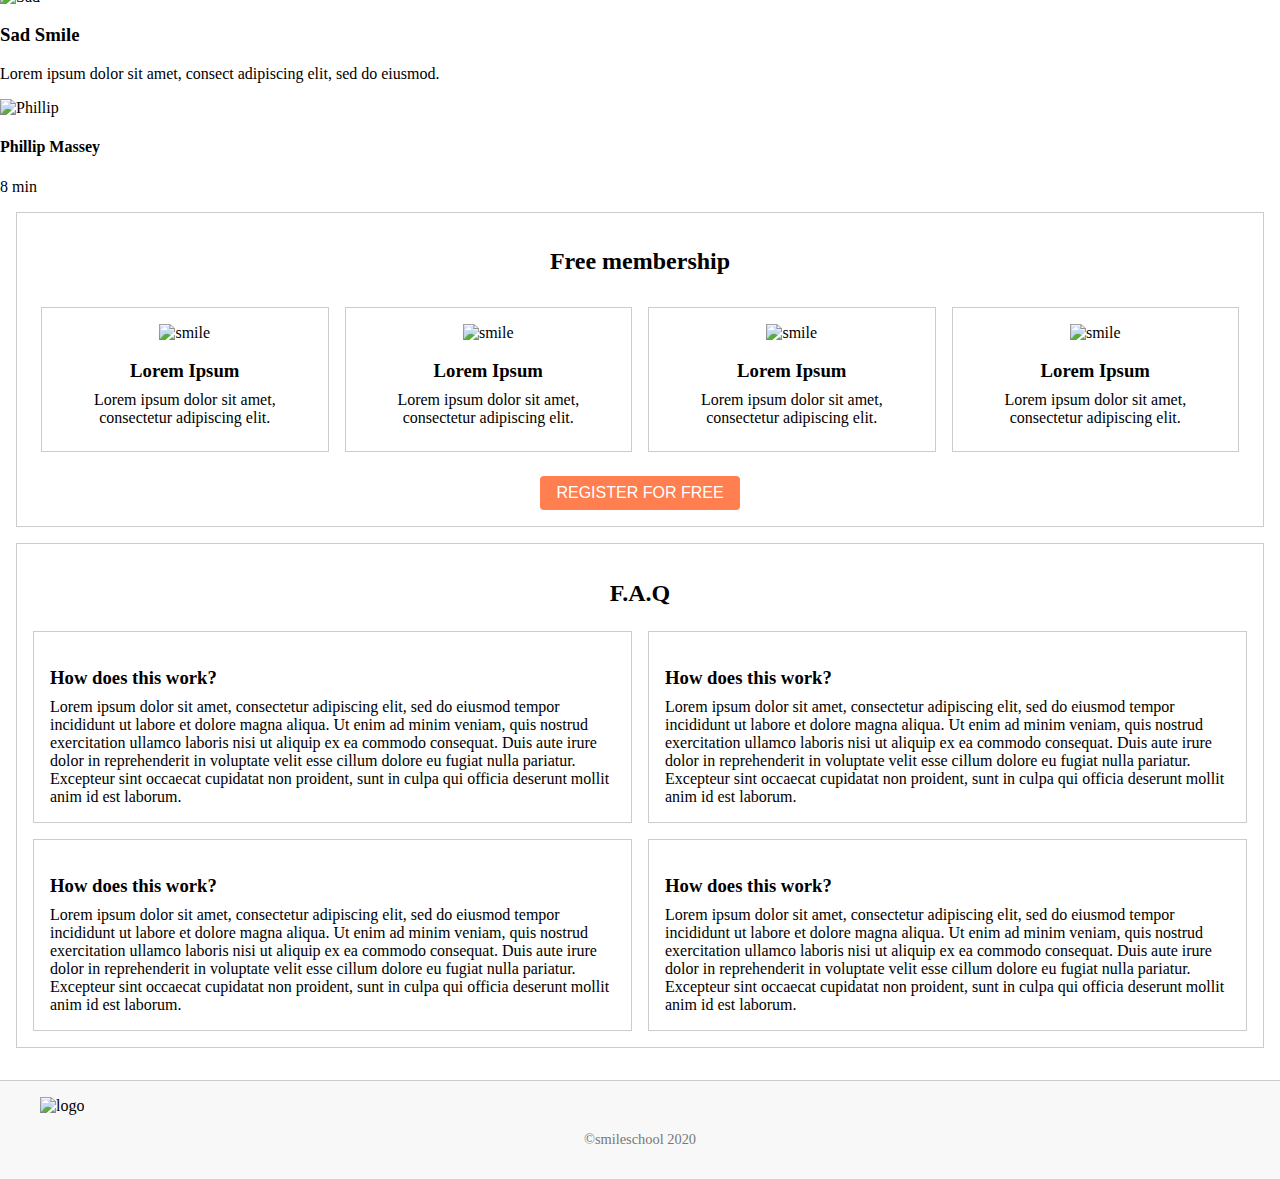
==== commit f078e491: "modified index.html" ====
--- a/css_advanced/index.html
+++ b/css_advanced/index.html
@@ -136,30 +136,33 @@
                 <p>8 min</p>
             </div>
         </section>
-        <section>
+        <section class="membership-section">
             <h2>Free membership</h2>
-            <div>
-                <img src="smile.png" alt="smile">
-                <h3>Lorem Ipsum</h3>
-                <p>Lorem ipsum dolor sit amet, consectetur adipiscing elit.</p>
-            </div>
-            <div>
-                <img src="smile.png" alt="smile">
-                <h3>Lorem Ipsum</h3>
-                <p>Lorem ipsum dolor sit amet, consectetur adipiscing elit.</p>
-            </div>
-            <div>
-                <img src="smile.png" alt="smile">
-                <h3>Lorem Ipsum</h3>
-                <p>Lorem ipsum dolor sit amet, consectetur adipiscing elit.</p>
-            </div>
-            <div>
-                <img src="smile.png" alt="smile">
-                <h3>Lorem Ipsum</h3>
-                <p>Lorem ipsum dolor sit amet, consectetur adipiscing elit.</p>
+            <div class="membership-blocks">
+                <div class="membership-block">
+                    <img src="smile.png" alt="smile">
+                    <h3>Lorem Ipsum</h3>
+                    <p>Lorem ipsum dolor sit amet, consectetur adipiscing elit.</p>
+                </div>
+                <div class="membership-block">
+                    <img src="smile.png" alt="smile">
+                    <h3>Lorem Ipsum</h3>
+                    <p>Lorem ipsum dolor sit amet, consectetur adipiscing elit.</p>
+                </div>
+                <div class="membership-block">
+                    <img src="smile.png" alt="smile">
+                    <h3>Lorem Ipsum</h3>
+                    <p>Lorem ipsum dolor sit amet, consectetur adipiscing elit.</p>
+                </div>
+                <div class="membership-block">
+                    <img src="smile.png" alt="smile">
+                    <h3>Lorem Ipsum</h3>
+                    <p>Lorem ipsum dolor sit amet, consectetur adipiscing elit.</p>
+                </div>
             </div>
             <button>REGISTER FOR FREE</button>
         </section>
+        
         <section class="faq-section">
             <h2>F.A.Q</h2>
             <div class="faq-rows">
